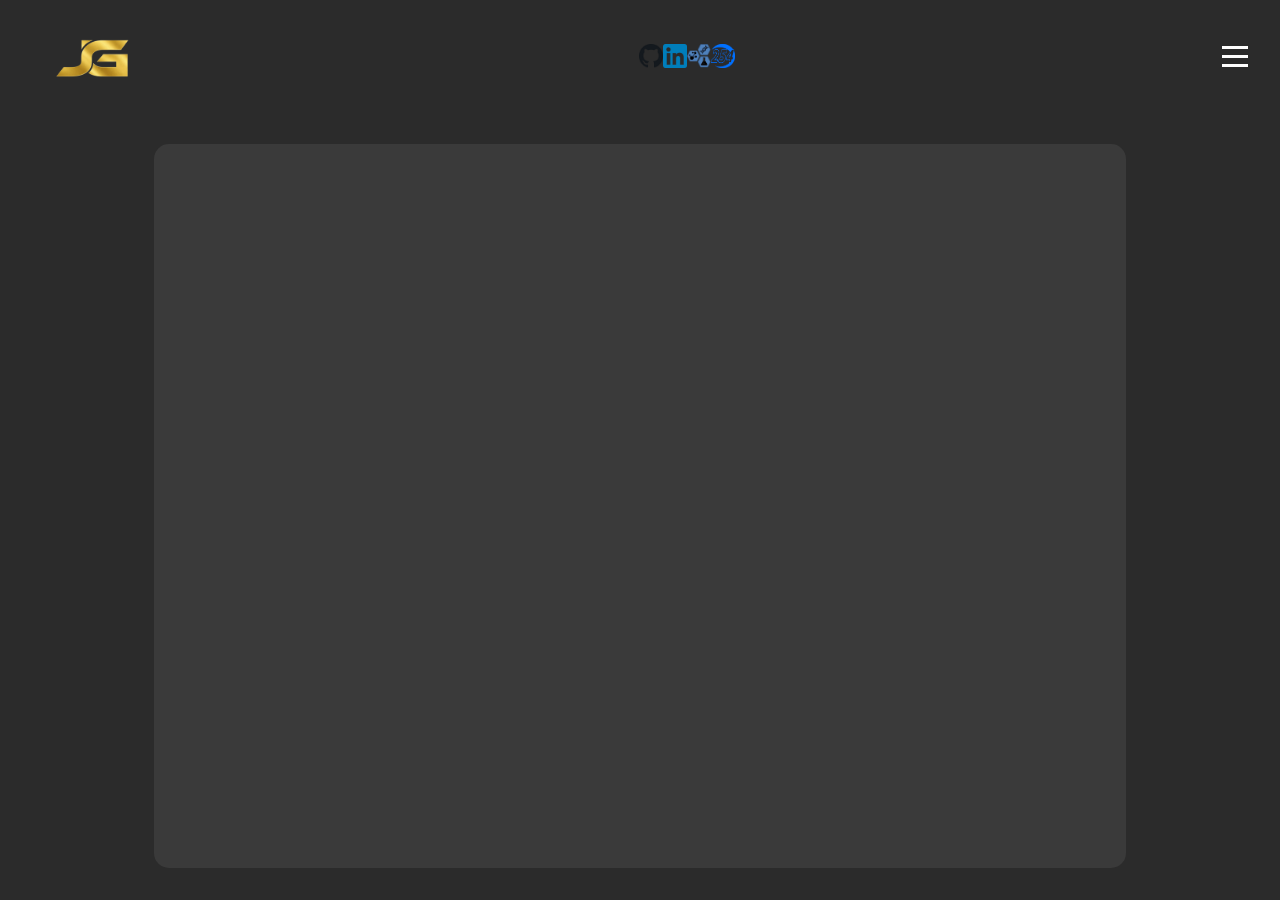
==== landing.html @ 646e14a6 "bare bones" ====
<!DOCTYPE html>
<html lang="en">
<head>
  <meta charset="UTF-8">
  <meta name="viewport" content="width=device-width, initial-scale=1.0">
  <title>Jayant Goyal</title>
  <link rel="stylesheet" href="css/landing.css">
</head>
<body>
  <div class="page-grid">
    <!-- Top section -->
    <header class="header-grid">
      
      <!-- Logo (replace src with your image) -->
      <div class="logo">
        <img src="assets/logo.png" alt="Website Logo">
      </div>

      <nav class="socials">
        <a href="#" target="_blank" aria-label="GitHub">
          <img src="assets/github.png" alt="GitHub">
        </a>
        <a href="#" target="_blank" aria-label="LinkedIn">
          <img src="assets/linkedin.png" alt="LinkedIn">
        </a>
        <a href="https://asdrp.org" target="_blank" aria-label="Twitter">
          <img src="assets/ASDRP.png" alt="Twitter">
        </a>
        <a href="https://team254.com" target="_blank" aria-label="254">
          <img src="assets/Robotics.png" alt="254">
        </a>
      </nav>

      <button class="hamburger" aria-label="Menu">
        <span></span>
        <span></span>
        <span></span>
      </button>

    </header>

    <main class="content">
      <div class="content-grid">
      <div class="left-column">
        <!-- Left content -->
      </div>

      <div class="center-column">
        <!-- Main content -->
      </div>

      <div class="right-column">
        <!-- Right content -->
      </div>
      </div>
    </main>
  </div>
</body>
</html>
---- css/landing.css ----
/* Reset / base */
* {
  margin: 0;
  padding: 0;
  box-sizing: border-box;
}

html, body {
  height: 100%;
  font-family: Arial, sans-serif;
}

.page-grid {
  background-color: #2b2b2b; /* dark gray */
}

/* Vertical grid */
.page-grid {
  display: grid;
  grid-template-rows: auto 1fr;
  min-height: 100vh;
}

/* Header grid */
.header-grid {
  display: grid;
  grid-template-columns: auto 1fr auto;
  align-items: center;
  padding: 1rem 2rem;
  border-bottom: none;
}

/* Logo */
.logo img {
  height: 80px;      /* Adjust as needed */
  width: auto;
  display: block;
}

.socials {
  width: 100%;
  display: flex;
  justify-content: center;
  align-items: center;
}

.socials img {
  height: 24px;
  width: 24px;
  display: block;
}

.socials a {
  text-decoration: none;
  color: #333;
}

/* Hamburger menu button */
.hamburger {
  display: flex;
  flex-direction: column;
  justify-content: center;
  gap: 6px;
  background: none;
  border: none;
  cursor: pointer;
  padding: 0;
}

.hamburger span {
  width: 26px;
  height: 3px;
  background-color: white;
  display: block;
}

/* Main content */
.content {
  padding: 2rem;
}

.content-grid {
  display: grid;
  grid-template-columns: 0.1fr 0.8fr 0.1fr;
  height: 100%;
}

.center-column {
  background-color: #3a3a3a; /* lighter gray */
  padding: 2rem;
  border-radius: 15px ;
}
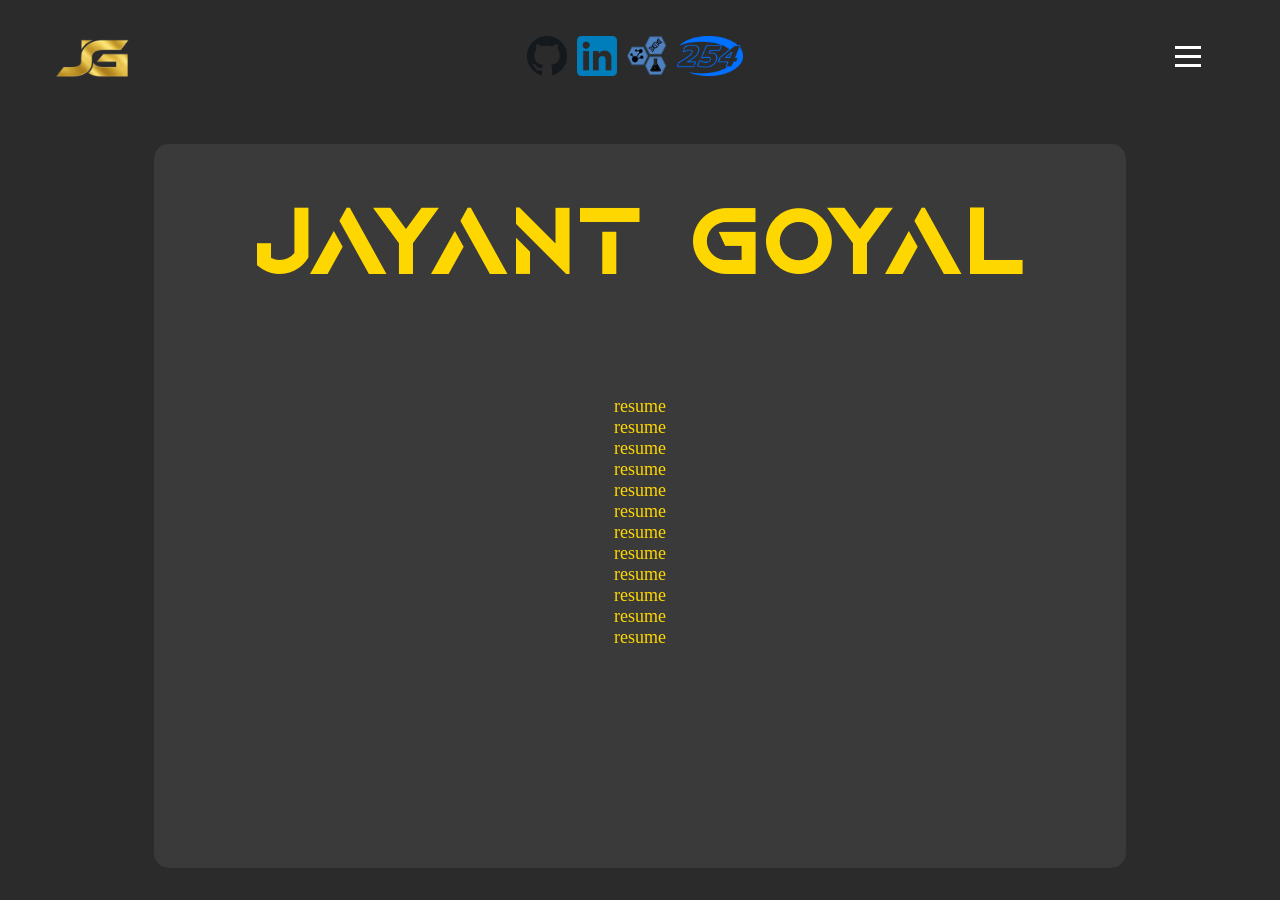
==== commit a4a6d1de: "with fancy name" ====
--- a/landing.html
+++ b/landing.html
@@ -13,14 +13,17 @@
       
       <!-- Logo (replace src with your image) -->
       <div class="logo">
-        <img src="assets/logo.png" alt="Website Logo">
+        
+        <a href="" aria-label="Logo">
+          <img src="assets/logo.png" alt="Website Logo">
+        </a>
       </div>
 
       <nav class="socials">
-        <a href="#" target="_blank" aria-label="GitHub">
+        <a href="https://github.com/JGoyal-asdrp" target="_blank" aria-label="GitHub">
           <img src="assets/github.png" alt="GitHub">
         </a>
-        <a href="#" target="_blank" aria-label="LinkedIn">
+        <a href="https://www.linkedin.com/in/jayant-goyal-b67a8b309/" target="_blank" aria-label="LinkedIn">
           <img src="assets/linkedin.png" alt="LinkedIn">
         </a>
         <a href="https://asdrp.org" target="_blank" aria-label="Twitter">
@@ -46,7 +49,25 @@
       </div>
 
       <div class="center-column">
-        <!-- Main content -->
+        <div class="center-grid">
+          <div class="center-top">
+            <h1 class = "fancy-name">Jayant Goyal</h1>
+          </div>
+          <div class="center-bottom">
+            <p class = "resume"> resume </p>
+            <p class = "resume"> resume </p>
+            <p class = "resume"> resume </p>
+            <p class = "resume"> resume </p>
+            <p class = "resume"> resume </p>
+            <p class = "resume"> resume </p>
+            <p class = "resume"> resume </p>
+            <p class = "resume"> resume </p>
+            <p class = "resume"> resume </p>
+            <p class = "resume"> resume </p>
+            <p class = "resume"> resume </p>
+            <p class = "resume"> resume </p>
+          </div>
+        </div>
       </div>
 
       <div class="right-column">
--- a/css/landing.css
+++ b/css/landing.css
@@ -3,6 +3,14 @@
   margin: 0;
   padding: 0;
   box-sizing: border-box;
+}
+
+/* FONTS*/
+@font-face {
+    font-family: 'Aquire';
+    src: url('../assets/Aquire.otf') format('opentype');
+    font-weight: normal;
+    font-style: normal;
 }
 
 html, body {
@@ -24,7 +32,7 @@
 /* Header grid */
 .header-grid {
   display: grid;
-  grid-template-columns: auto 1fr auto;
+  grid-template-columns: 120px 1fr 120px;
   align-items: center;
   padding: 1rem 2rem;
   border-bottom: none;
@@ -35,6 +43,7 @@
   height: 80px;      /* Adjust as needed */
   width: auto;
   display: block;
+  margin-right: none;
 }
 
 .socials {
@@ -45,9 +54,10 @@
 }
 
 .socials img {
-  height: 24px;
-  width: 24px;
+  height: 40px;
+  width: auto;
   display: block;
+  padding-right: 10px;
 }
 
 .socials a {
@@ -65,6 +75,7 @@
   border: none;
   cursor: pointer;
   padding: 0;
+  justify-self: center;
 }
 
 .hamburger span {
@@ -89,4 +100,28 @@
   background-color: #3a3a3a; /* lighter gray */
   padding: 2rem;
   border-radius: 15px ;
-}+  display: flex;
+}
+
+.center-grid {
+  display: grid;
+  grid-template-rows: 220px 1fr;
+  width: 100%;
+  height: 100%;
+}
+
+.fancy-name{
+  margin-top: 20px;
+  margin-bottom: 100px;
+  font-size: 100px;
+  color: gold;
+  font-family: 'Aquire', sans-serif;
+  text-align: center
+}
+
+.resume{
+  color: gold;
+  text-align: center;
+  font-family: 'Times New Roman', Times, serif;
+  font-size: large;
+}
